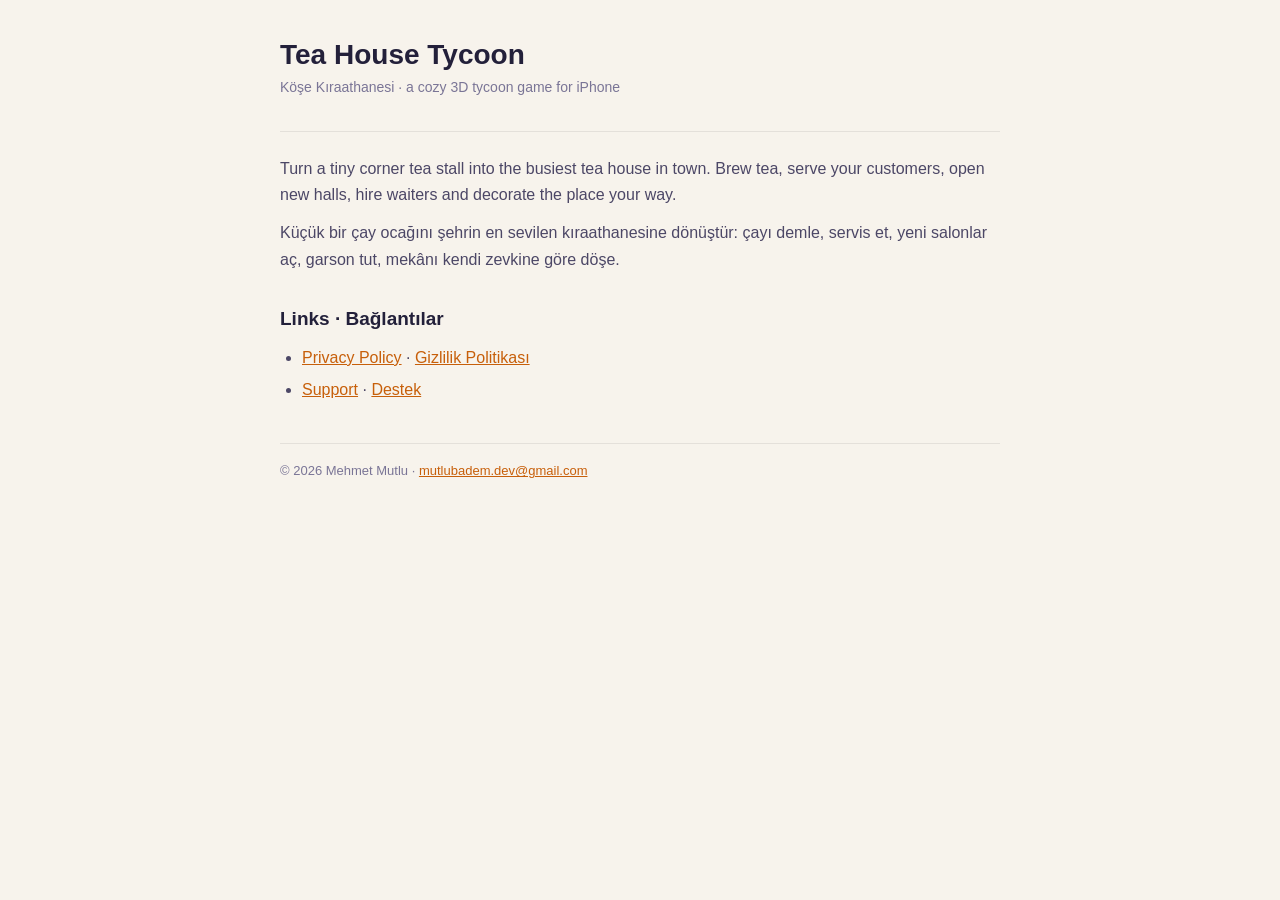
==== index.html @ 21ec1563 "Tea House Tycoon: gizlilik politikasi + destek sayfasi (EN/TR)" ====
<!doctype html>
<html lang="en">
<head>
<meta charset="utf-8">
<meta name="viewport" content="width=device-width, initial-scale=1">
<title>Tea House Tycoon</title>
<meta name="description" content="Tea House Tycoon — a cozy 3D tycoon game about growing a Turkish tea house.">
<link rel="stylesheet" href="style.css">
</head>
<body>
<main>
<header>
  <h1>Tea House Tycoon</h1>
  <p class="date">Köşe Kıraathanesi · a cozy 3D tycoon game for iPhone</p>
</header>
<p>Turn a tiny corner tea stall into the busiest tea house in town. Brew tea, serve your customers,
open new halls, hire waiters and decorate the place your way.</p>
<p>Küçük bir çay ocağını şehrin en sevilen kıraathanesine dönüştür: çayı demle, servis et, yeni salonlar aç,
garson tut, mekânı kendi zevkine göre döşe.</p>
<h2>Links · Bağlantılar</h2>
<ul>
  <li><a href="privacy.html">Privacy Policy</a> · <a href="privacy.html#tr">Gizlilik Politikası</a></li>
  <li><a href="support.html">Support</a> · <a href="support.html#tr">Destek</a></li>
</ul>
<footer>© 2026 Mehmet Mutlu · <a href="mailto:mutlubadem.dev@gmail.com">mutlubadem.dev@gmail.com</a></footer>
</main>
</body>
</html>
---- style.css ----
:root{--bg:#1d1838;--card:#2a2350;--line:rgba(255,255,255,.1);--text:#f5f1ff;--soft:#c9c1e6;--dim:#948bb8;--accent:#ff9a3c;color-scheme:dark}
@media (prefers-color-scheme:light){:root{--bg:#f7f3ec;--card:#fff;--line:rgba(0,0,0,.08);--text:#23203a;--soft:#4c4766;--dim:#7a7596;--accent:#c75f0a;color-scheme:light}}
*{box-sizing:border-box;margin:0;padding:0}
body{background:var(--bg);color:var(--text);font:16px/1.65 -apple-system,BlinkMacSystemFont,"Segoe UI",Roboto,sans-serif;padding:0 16px 64px}
main{max-width:720px;margin:0 auto}
header{padding:28px 0 20px;border-bottom:1px solid var(--line);margin-bottom:24px}
header a{color:var(--accent);font-weight:700;text-decoration:none;font-size:14px}
h1{font-size:28px;line-height:1.2;margin:10px 0 4px}
h2{font-size:19px;margin:30px 0 10px}
h3{font-size:16px;margin:18px 0 6px}
p,li{color:var(--soft)}p{margin-bottom:12px}ul{margin:0 0 14px 22px}li{margin-bottom:6px}
strong{color:var(--text)}a{color:var(--accent)}
.date{color:var(--dim);font-size:14px}
.box{background:var(--card);border:1px solid var(--line);border-radius:14px;padding:16px 18px;margin:18px 0}
.box p:last-child{margin-bottom:0}
.lang{display:flex;gap:14px;font-size:14px;margin-top:8px}
hr{border:0;border-top:1px solid var(--line);margin:44px 0 8px}
.wrap{overflow-x:auto}table{width:100%;border-collapse:collapse;font-size:14px;margin:10px 0 16px}
th,td{text-align:left;padding:8px 10px;border-bottom:1px solid var(--line);vertical-align:top}th{color:var(--text)}td{color:var(--soft)}
footer{margin-top:40px;padding-top:16px;border-top:1px solid var(--line);color:var(--dim);font-size:13px}
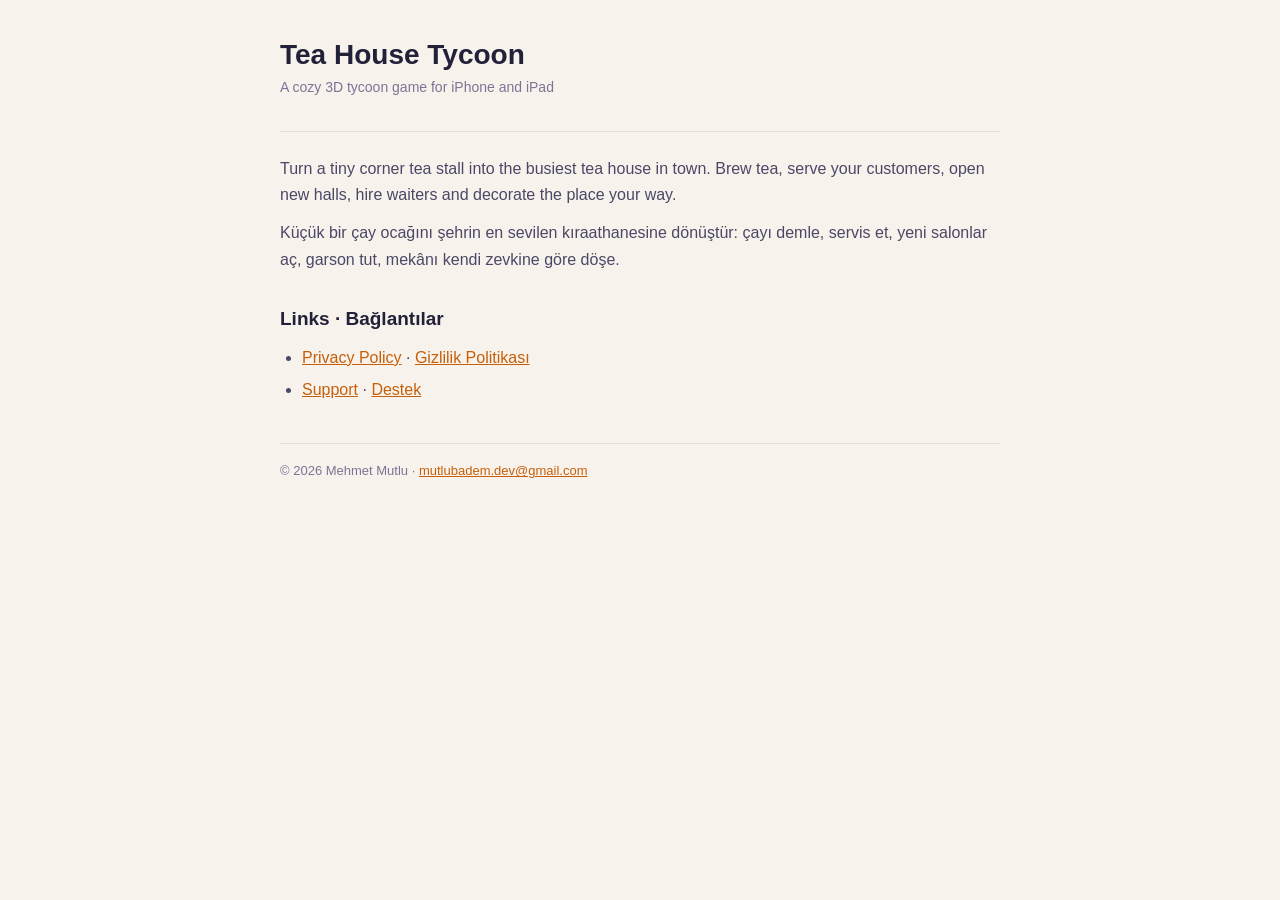
==== commit ef4fbdf6: "Ad her yerde Tea House Tycoon" ====
--- a/index.html
+++ b/index.html
@@ -11,7 +11,7 @@
 <main>
 <header>
   <h1>Tea House Tycoon</h1>
-  <p class="date">Köşe Kıraathanesi · a cozy 3D tycoon game for iPhone</p>
+  <p class="date">A cozy 3D tycoon game for iPhone and iPad</p>
 </header>
 <p>Turn a tiny corner tea stall into the busiest tea house in town. Brew tea, serve your customers,
 open new halls, hire waiters and decorate the place your way.</p>
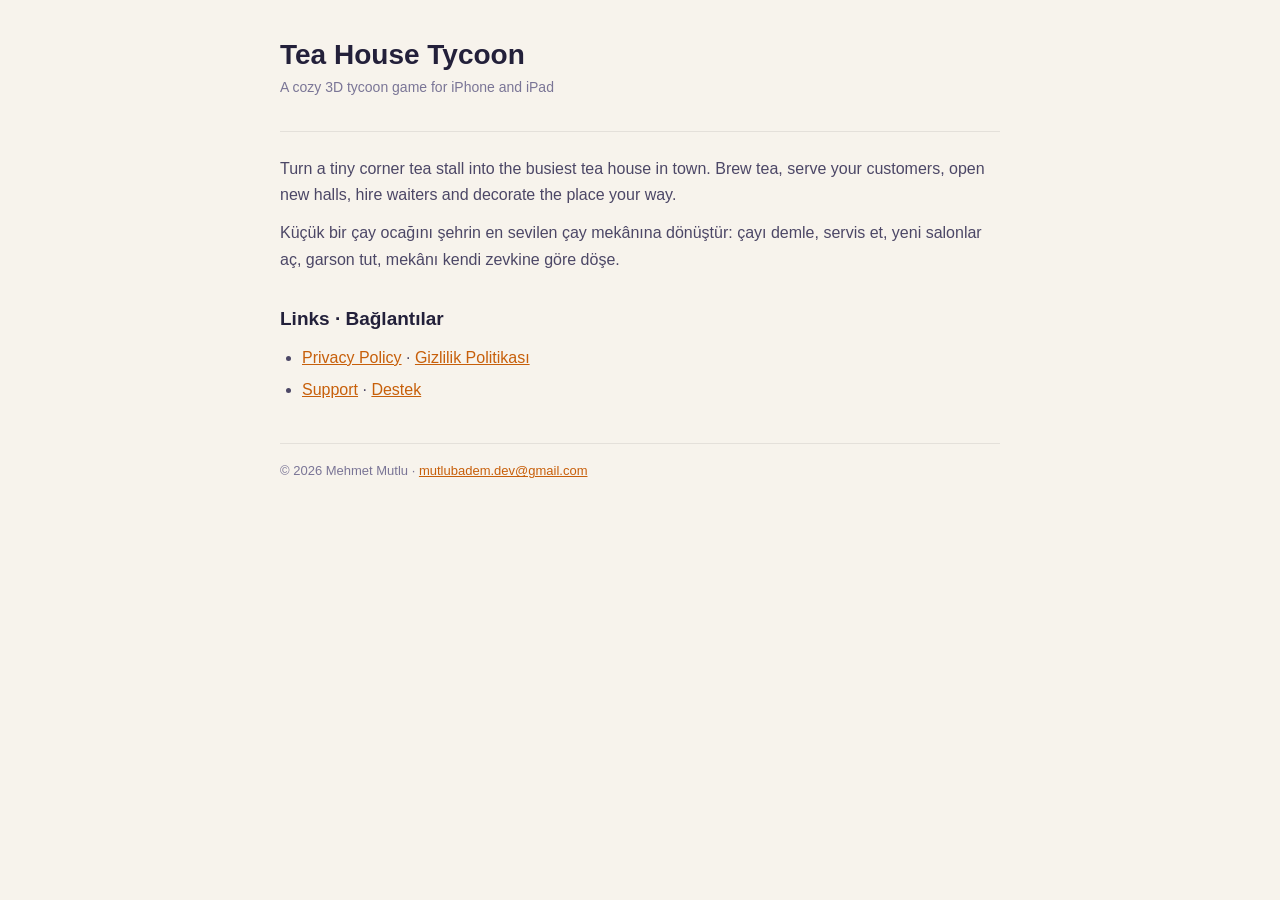
==== commit 7b3abdff: "Kalan iki kiraathane ifadesi" ====
--- a/index.html
+++ b/index.html
@@ -15,7 +15,7 @@
 </header>
 <p>Turn a tiny corner tea stall into the busiest tea house in town. Brew tea, serve your customers,
 open new halls, hire waiters and decorate the place your way.</p>
-<p>Küçük bir çay ocağını şehrin en sevilen kıraathanesine dönüştür: çayı demle, servis et, yeni salonlar aç,
+<p>Küçük bir çay ocağını şehrin en sevilen çay mekânına dönüştür: çayı demle, servis et, yeni salonlar aç,
 garson tut, mekânı kendi zevkine göre döşe.</p>
 <h2>Links · Bağlantılar</h2>
 <ul>
